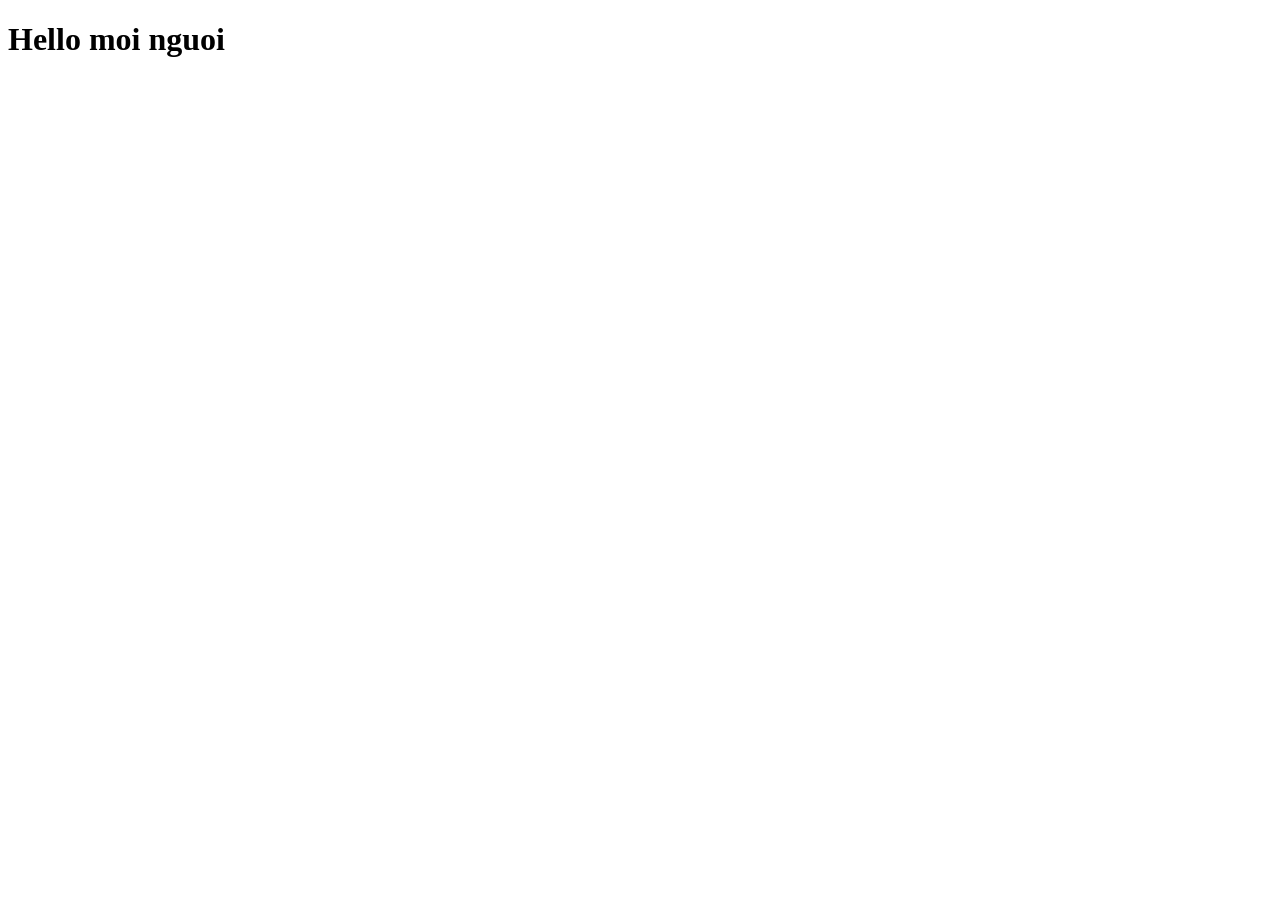
==== STYLE.HTML @ b41669c6 "updating my code" ====
<!DOCTYPE html>
<html lang="en">
<head>
    <meta charset="UTF-8">
    <meta name="viewport" content="width=device-width, initial-scale=1.0">
    <title>Document</title>
</head>
<body>
    <h1>Hello moi nguoi
        
    </h1>
</body>
</html>
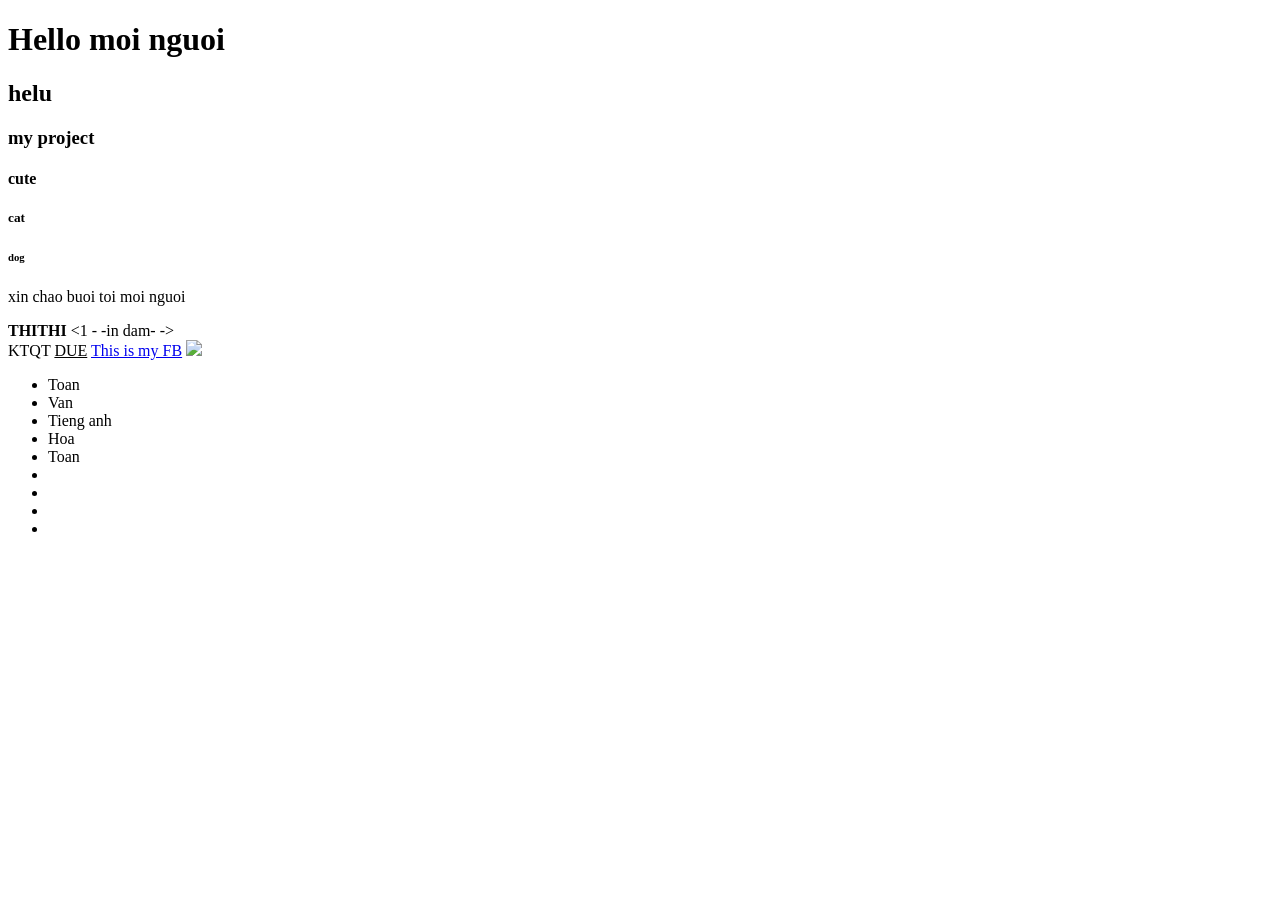
==== commit f4406240: "updating my code" ====
--- a/STYLE.HTML
+++ b/STYLE.HTML
@@ -7,7 +7,41 @@
 </head>
 <body>
     <h1>Hello moi nguoi
+    <h2>helu</h2>
+     <h3>my project</h3>
+     <h4>cute</h4>
+     <h5>cat</h5>
+     <h6>dog</h6>
+     <p>xin chao buoi toi moi nguoi</p>
+     <! - -Paragraph- - >
+     <b>THITHI</b> <1 - -in dam- -></1>
+     <br> <! XUONG DONG
+     <i>KTQT</i>
+     <U>DUE</U> <!- -gach chan- ->
+     <a href="https://web.facebook.com/nguyen.thi.thi.384559">This is my FB</a>
+     <!- -the gan anh-- >
+     <img src="https://i.pinimg.com/736x/1c/ae/55/1cae55ecf1f8940e1fd8604ce20ed789.jpg">
+     <!- -Danh sach khong thu tu- ->
+     <ul>
+        <li>Toan</li>
+        <li>Van</li>
+        <li>Tieng anh</li>
+        <li>Hoa</li>
+        <li>Toan</li>
+        <li></li>
+        <li></li>
+        <li></li>
+        <li></li>
+     <!- -Danh sach co thu tu- ->
+     <ol>
         
+
+
+
+
+    
+       
+
     </h1>
 </body>
 </html>
